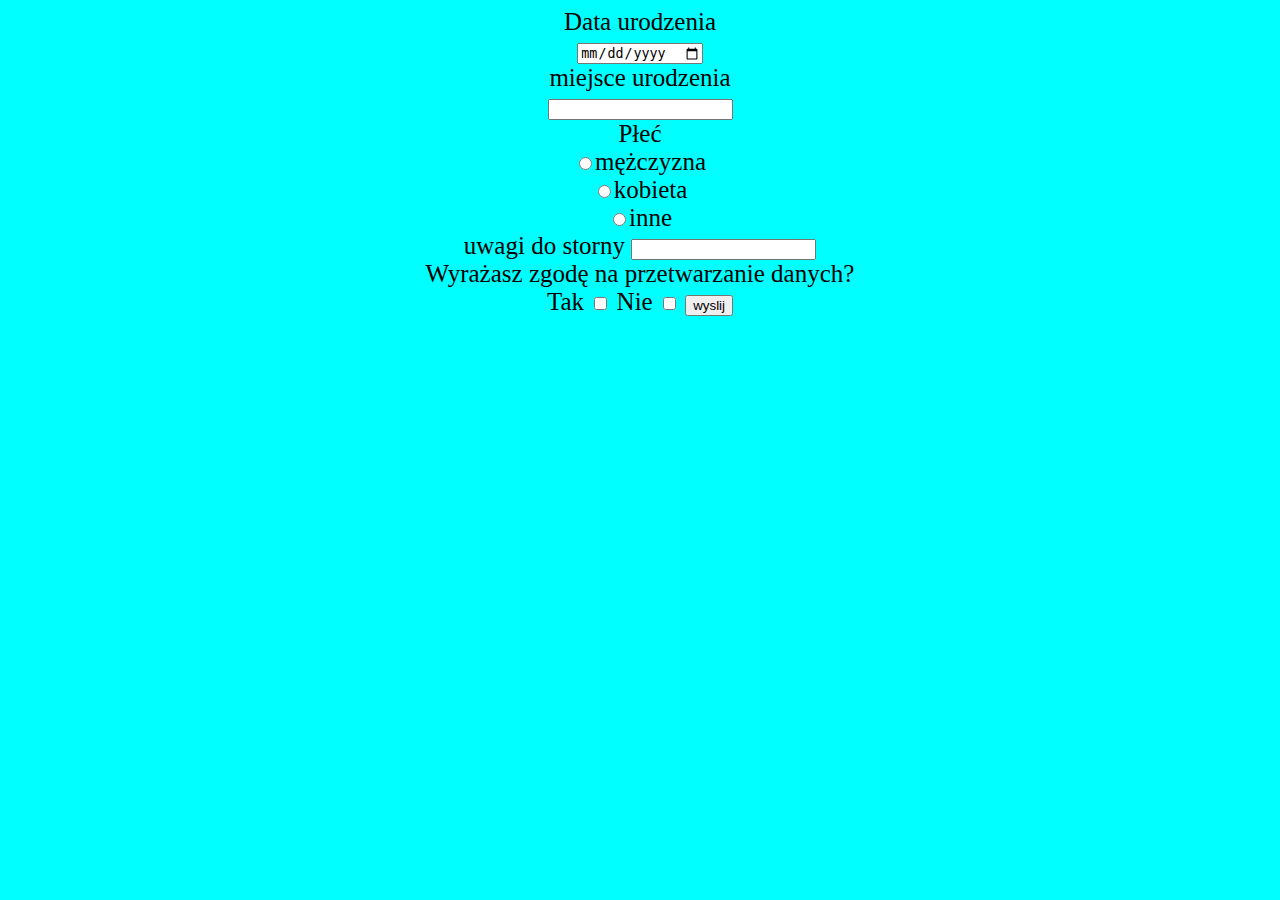
==== 02.02.2024/zad egzaminacyjne 1.html @ 8fae7b44 "Add files via upload" ====
<!doctype html>
<html>
	<head>
		<meta charset="UTF-8">
		<title>rejestracja</title>
        <style>
            body{
                background-color: aqua;
                font-size: 25px;
                text-align: center;
            }
        </style>
	</head>
	<body>
		<form action="http://localhost/02.02.2024/zad2.php" method="POST">
            Data urodzenia<br>
            <input type="date" name="data" value=""><br>
            miejsce urodzenia<br>
            <input type="text" name="miejsce" value=""><br>
            Płeć<br>
        <div class="rad">
            <input type="radio" name="płeć" value="mężczyzna" >mężczyzna<br>
            <input type="radio" name="płeć" value="kobieta" >kobieta<br>
            <input type="radio" name="płeć" value="inne" >inne<br>
        </div>
        uwagi do storny
        <input type="text" name="uwagi" value="" maxlength="100"><br>
        Wyrażasz zgodę na przetwarzanie danych?<br>
        Tak
        <input type="checkbox" name="zgoda" value="tak">
        Nie
        <input type="checkbox" name="zgoda" value="nie">

        <input type="submit" name="wyslij" value="wyslij">
        </form>
    </body>
</html>
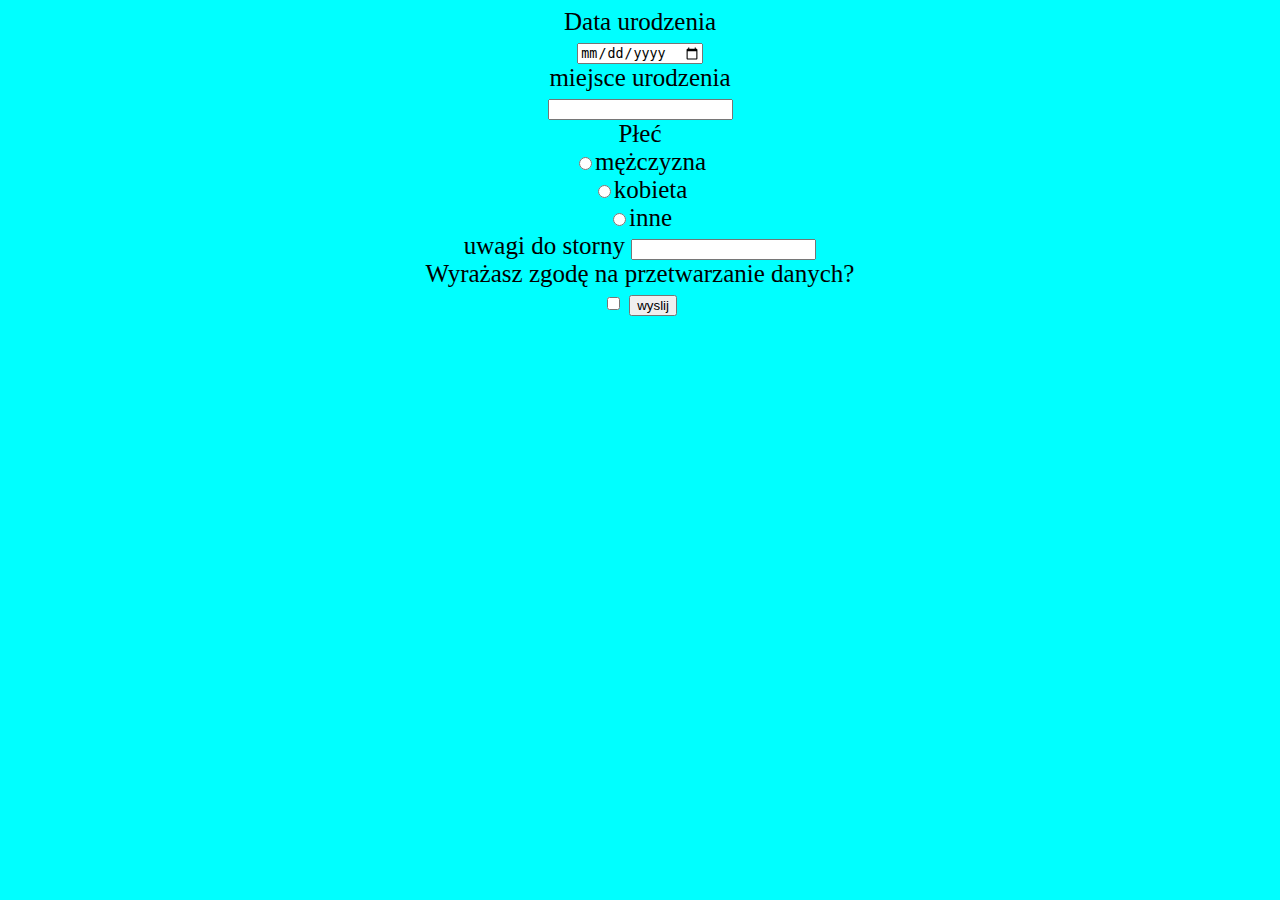
==== commit 8a07ddf7: "Add files via upload" ====
--- a/02.02.2024/zad egzaminacyjne 1.html
+++ b/02.02.2024/zad egzaminacyjne 1.html
@@ -12,7 +12,7 @@
         </style>
 	</head>
 	<body>
-		<form action="http://localhost/02.02.2024/zad2.php" method="POST">
+		<form action="http://localhost/02.02.2024/zad egzaminacyjne 1.php" method="POST">
             Data urodzenia<br>
             <input type="date" name="data" value=""><br>
             miejsce urodzenia<br>
@@ -26,10 +26,7 @@
         uwagi do storny
         <input type="text" name="uwagi" value="" maxlength="100"><br>
         Wyrażasz zgodę na przetwarzanie danych?<br>
-        Tak
-        <input type="checkbox" name="zgoda" value="tak">
-        Nie
-        <input type="checkbox" name="zgoda" value="nie">
+        <input type="checkbox" name="zgoda" value="tak" check required>
 
         <input type="submit" name="wyslij" value="wyslij">
         </form>
